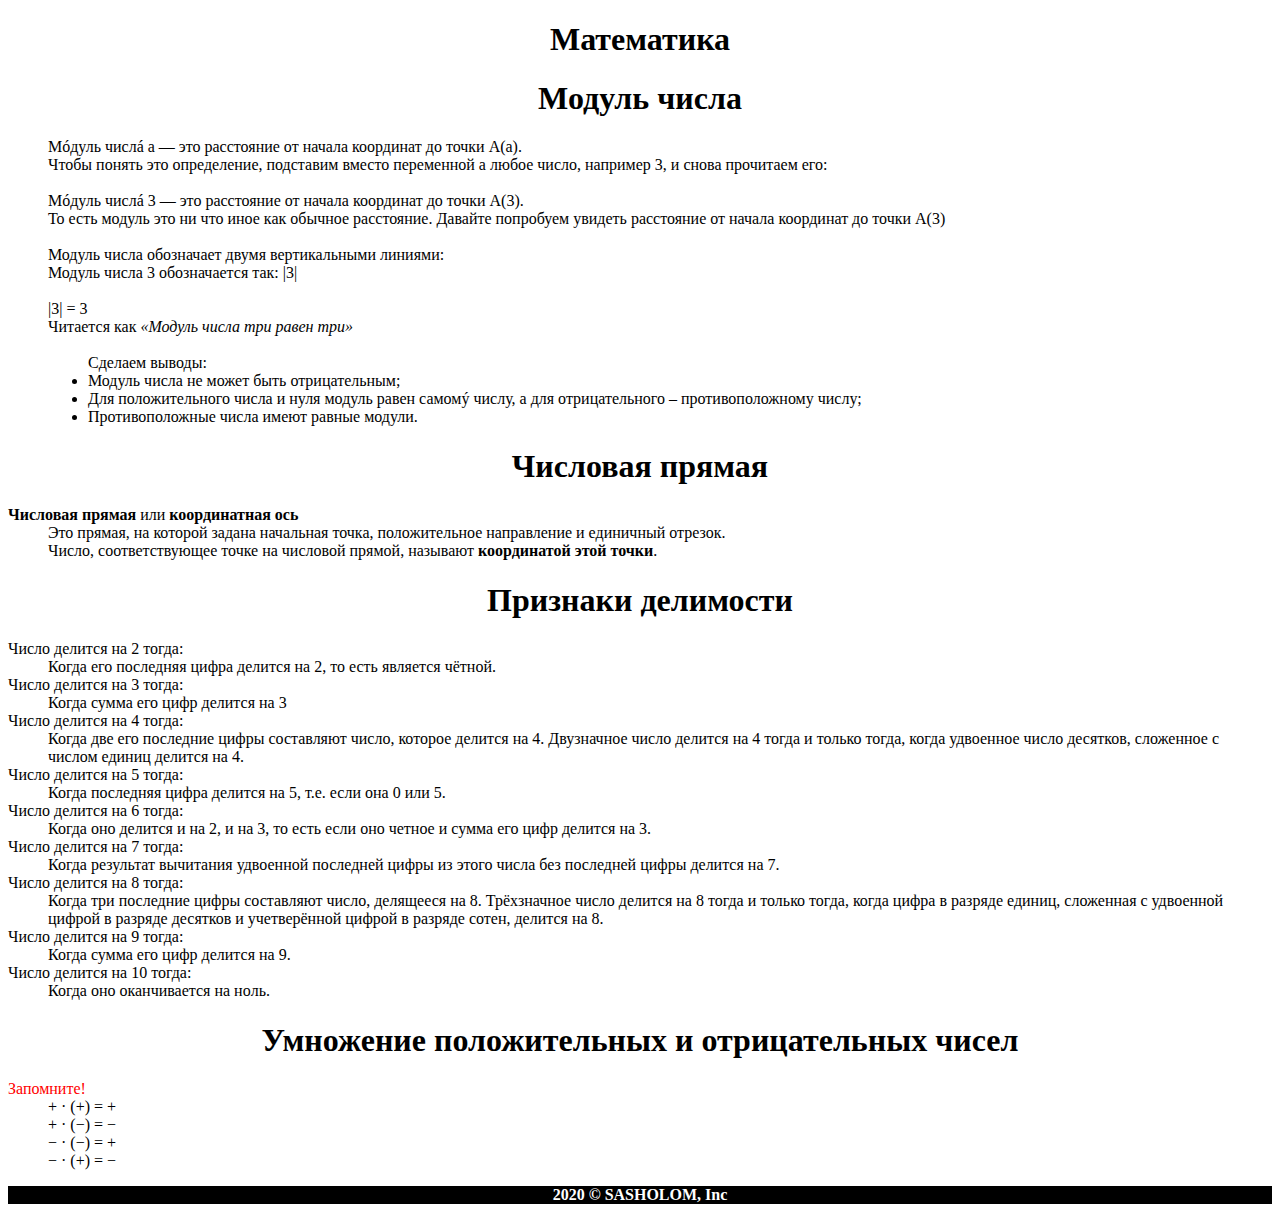
==== index.html @ 50c1ddcd "Add files via upload" ====
<!DOCTYPE html>
<html>
    <head>
        <link rel="stylesheet" href="style.css">
    </head>
    <body>
        <header>
            <h1><b>Математика</b></h1>
        </header>
        <h1>Модуль числа</h1>
        <dl>
            <dd>
                Мóдуль числá a — это расстояние от начала координат до точки А(a).<br>
                
                Чтобы понять это определение, подставим вместо переменной a любое число, например 3, и снова прочитаем его:</dd><br>
            <dd>Мóдуль числá 3 — это расстояние от начала координат до точки А(3).<br>

                То есть модуль это ни что иное как обычное расстояние. Давайте попробуем увидеть расстояние от начала координат до точки А(3)</dd><br>
            <dd>Модуль числа обозначает двумя вертикальными линиями:<br>
                    Модуль числа 3 обозначается так: |3|</dd><br>
            <dd>|3| = 3<br>

                Читается как <em>«Модуль числа три равен три»</em></dd><br>
            <dd><ul>Сделаем выводы:

                <li>Модуль числа не может быть отрицательным;</li>
                <li>Для положительного числа и нуля модуль равен самомý числу, а для отрицательного – противоположному числу;</li>
                <li>Противоположные числа имеют равные модули.</li></ul></dd>
        </dl>
        <h1>Числовая прямая</h1>
        <dl>
            <dt><b>Числовая прямая</b> или <b>координатная ось</b></dt>
            <dd>Это прямая, на которой задана начальная точка, положительное направление и единичный отрезок.</dd>
            <dd>Число, соответствующее точке на числовой прямой, называют <b>координатой этой точки</b>.</dd>
        </dl>
        <h1>Признаки делимости</h1>
        <dl>
            <dt>Число делится на 2 тогда:</dt>
            <dd>Когда его последняя цифра делится на 2, то есть является чётной.</dd>
            <dt>Число делится на 3 тогда:</dt>
            <dd>Когда сумма его цифр делится на 3</dd>
            <dt>Число делится на 4 тогда:</dt>
            <dd>Когда две его последние цифры составляют число, которое делится на 4. Двузначное число делится на 4 тогда и только тогда, когда удвоенное число десятков, сложенное с числом единиц делится на 4.</dd>
            <dt>Число делится на 5 тогда:</dt>
            <dd>Когда последняя цифра делится на 5, т.е. если она 0 или 5.</dd>
            <dt>Число делится на 6 тогда:</dt>
            <dd>Когда оно делится и на 2, и на 3, то есть если оно четное и сумма его цифр делится на 3.</dd>
            <dt>Число делится на 7 тогда:</dt>
            <dd>Когда результат вычитания удвоенной последней цифры из этого числа без последней цифры делится на 7.</dd>
            <dt>Число делится на 8 тогда:</dt>
            <dd>Когда три последние цифры составляют число, делящееся на 8. Трёхзначное число делится на 8 тогда и только тогда, когда цифра в разряде единиц, сложенная с удвоенной цифрой в разряде десятков и учетверённой цифрой в разряде сотен, делится на 8.</dd>
            <dt>Число делится на 9 тогда:</dt>
            <dd>Когда сумма его цифр делится на 9.</dd>
            <dt>Число делится на 10 тогда:</dt>
            <dd>Когда оно оканчивается на нoль.</dd>
        </dl>
        <h1>Умножение положительных и отрицательных чисел</h1>
        <dl>
            <dt class="gg">Запомните!</dt>
            <dd>+ · (+) = +</dd>
            <dd>+ · (−) = −</dd>
            <dd>− · (−) = +</dd>
            <dd>− · (+) = −</dd>
        </dl>
        <footer>
            <b>2020 © SASHOLOM, Inc</b>
        </footer>
    </body>
</html>
---- style.css ----
footer {
    text-align: center;
    background-color: black;
    color: white;
}
header{
    text-align: center;
}
h1{
    text-align: center;
}
.gg{
    color: red;
}
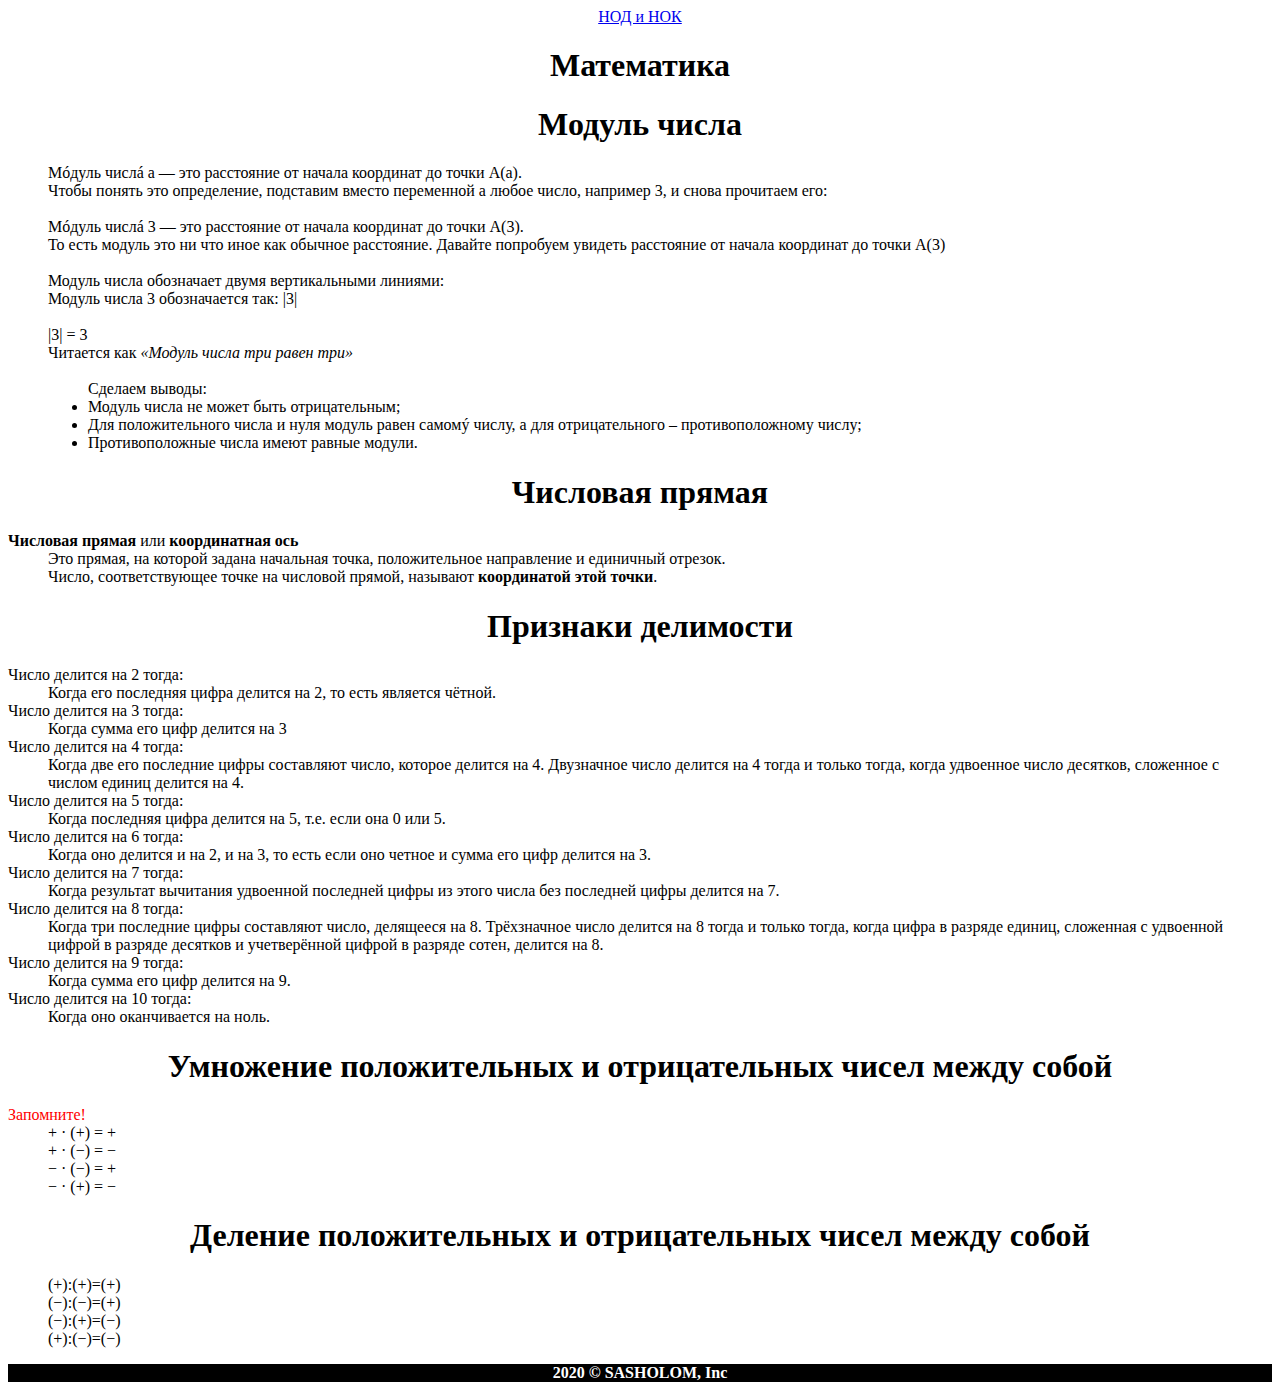
==== commit f94bc88f: "Add files via upload" ====
--- a/index.html
+++ b/index.html
@@ -5,6 +5,7 @@
     </head>
     <body>
         <header>
+            <a href="nod i nok.html">НОД и НОК</a>
             <h1><b>Математика</b></h1>
         </header>
         <h1>Модуль числа</h1>
@@ -54,7 +55,7 @@
             <dt>Число делится на 10 тогда:</dt>
             <dd>Когда оно оканчивается на нoль.</dd>
         </dl>
-        <h1>Умножение положительных и отрицательных чисел</h1>
+        <h1>Умножение положительных и отрицательных чисел между собой</h1>
         <dl>
             <dt class="gg">Запомните!</dt>
             <dd>+ · (+) = +</dd>
@@ -62,6 +63,14 @@
             <dd>− · (−) = +</dd>
             <dd>− · (+) = −</dd>
         </dl>
+        <h1>Деление положительных и отрицательных чисел между собой</h1>
+        <dl>
+            <dt></dt>
+            <dd>(+):(+)=(+)</dd>
+            <dd>(−):(−)=(+)</dd>
+            <dd>(−):(+)=(−)</dd>
+            <dd>(+):(−)=(−)</dd>
+        </dl>
         <footer>
             <b>2020 © SASHOLOM, Inc</b>
         </footer>
--- a/style.css
+++ b/style.css
@@ -11,4 +11,13 @@
 }
 .gg{
     color: red;
+}
+.h1{
+    text-align: center;
+}
+.dd{
+    text-align: center;
+}
+.f{
+    text-align: center;
 }